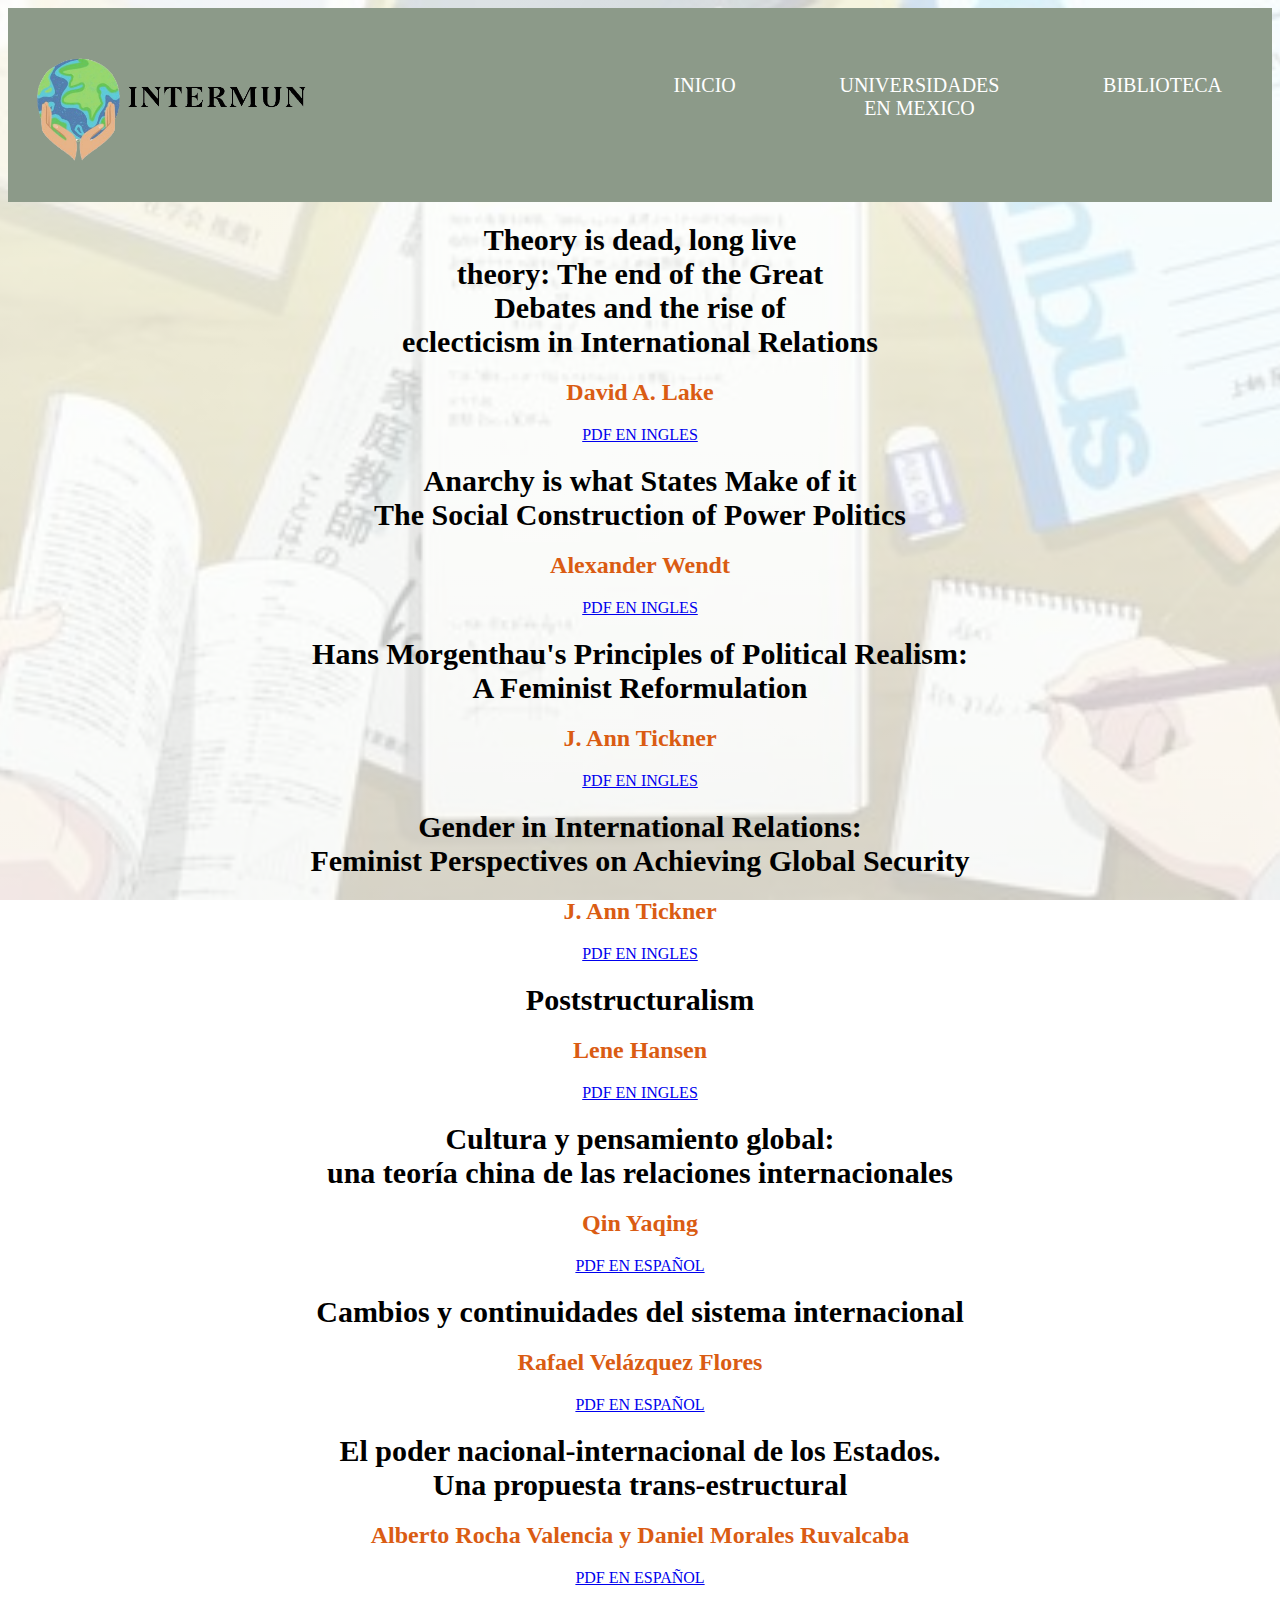
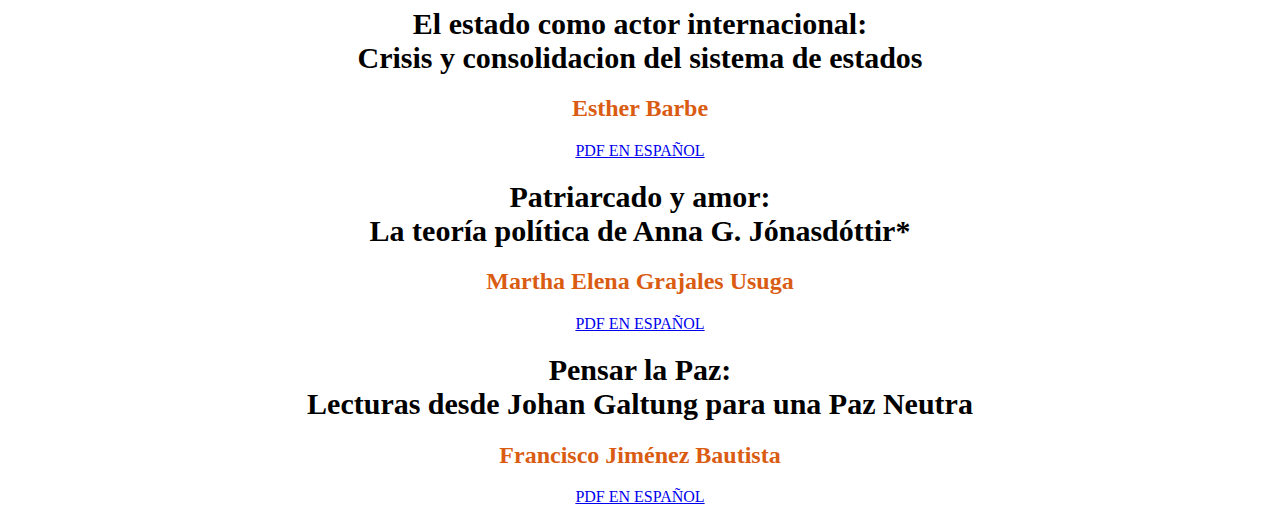
==== biblioteca.html @ 687db1a2 "relaciones internacionales" ====
<!DOCTYPE html>
<html lang="en">
<head>
    <meta charset="UTF-8">
    <meta name="viewport" content="width=device-width, initial-scale=1.0">
    <link rel="stylesheet" href="style.css">
    <title>BIBLIOTECA</title>
    <style>
        .inicio2 {
            text-align: center;
        }
    </style>
</head>
<body id="fondo3">
    <header>
        <div>
            <img src="./Imagenes/INTERMUN-removebg-preview.png" alt="logo intermun">
        </div>
        <nav>
            <ul>
                <li><a href="inicio.html">INICIO</a></li>
                <li><a href="universidades.html">UNIVERSIDADES EN MEXICO</a></li>
                <li><a href="biblioteca.html">BIBLIOTECA</a></li>
            </ul>
            </nav>
        </header>
    <div class="inicio2">
        <div>
        <h1>Theory is dead, long live <br> theory: The end of the Great <br> Debates and the rise of <br> eclecticism in International Relations</h1>
        <h2>David A. Lake</h2>
        <li><a href="https://drive.google.com/file/d/1nPlQkWXPWbOv4HWCoecrNwwCO1XNYhzx/view?usp=sharing">PDF EN INGLES</a></li>
    </div>
    <div>
        <h1>Anarchy is what States Make of it <br>The Social Construction of Power Politics</h1>
        <h2>Alexander Wendt</h2>
        <li><a href="https://drive.google.com/file/d/1PQYanySa3_lZ11AgOnPQjzycLoxgzZHC/view?usp=sharing">PDF EN INGLES</a></li>
    </div>
    <div>
        <h1>Hans Morgenthau's Principles of Political Realism: <br> A Feminist Reformulation</h1>
        <h2>J. Ann Tickner</h2>
        <li><a href="https://drive.google.com/file/d/15Id9OCGUGSLJyJ08IlK2lo13HJbaD5f6/view?usp=sharing">PDF EN INGLES</a></li>
    </div>
    <div>
        <h1> Gender in International Relations: <br> Feminist Perspectives on Achieving Global Security</h1>
        <h2>J. Ann Tickner</h2>
        <li><a href="https://drive.google.com/file/d/1RyvS6eWNGXGqgs--28zt9QOjSrhLk_eI/view?usp=sharing">PDF EN INGLES</a></li>
    </div>
    <div>
        <h1> Poststructuralism</h1>
        <h2>Lene Hansen</h2>
        <li><a href="https://drive.google.com/file/d/1X-wRa0kcEC55ocMY0IeQVIgB0bs_l7DN/view?usp=sharing">PDF EN INGLES</a></li>
    </div>
    <div>
        <h1> Cultura y pensamiento global:<br>una teoría china de las relaciones internacionales</h1>
        <h2>Qin Yaqing</h2>
        <li><a href="https://drive.google.com/file/d/1WI5vZp8gQWgAEkCqzMRAiU5_rXJ61mbJ/view?usp=sharing">PDF EN ESPAÑOL</a></li>
    </div>
    <div>
        <h1> Cambios y continuidades del sistema internacional</h1>
        <h2>Rafael Velázquez Flores</h2>
        <li><a href="https://drive.google.com/file/d/12YfLJWu1hIyU8ROx6eb1_lz0Uqfb7tpk/view?usp=sharing">PDF EN ESPAÑOL</a></li>
    </div>
    <div>
        <h1> El poder nacional-internacional de los Estados. <br> Una propuesta trans-estructural</h1>
        <h2>Alberto Rocha Valencia y Daniel Morales Ruvalcaba</h2>
        <li><a href="https://drive.google.com/file/d/1EpS6iaVUeQhXk02HyD0curmI6oQ02oMw/view?usp=sharing">PDF EN ESPAÑOL</a></li>
    </div>
    <div>
        <h1>El estado como actor internacional: <br> Crisis y consolidacion del sistema de estados</h1>
        <h2>Esther Barbe</h2>
        <li><a href="https://drive.google.com/file/d/1Y_1b0U5zsZ9A0LkRrn9pbG41pr1BQiUg/view?usp=sharing">PDF EN ESPAÑOL</a></li>
    </div>
    <div>
        <h1>Patriarcado y amor:<br> La teoría política de Anna G. Jónasdóttir*</h1>
        <h2>Martha Elena Grajales Usuga</h2>
        <li><a href="https://drive.google.com/file/d/1dhUGLi3DDXg3fbzE5Fsj7vcaf67yseqD/view?usp=sharing">PDF EN ESPAÑOL</a></li>
    </div>
    <div>
        <h1> Pensar la Paz: <br>Lecturas desde Johan Galtung para una Paz Neutra</h1>
        <h2>Francisco Jiménez Bautista</h2>
        <li><a href="https://drive.google.com/file/d/17Aw9xqTqETVlbISjMF_oVQxdNp3iOdRr/view?usp=sharing">PDF EN ESPAÑOL</a></li>
    </div>
</div>
</body>
</html>
---- style.css ----
@import url('https://fonts.googleapis.com/css2?family=Playfair+Display:ital,wght@0,400..900;1,400..900&display=swap');
header {
    display: flex;
    flex-direction: row;
    justify-content: space-between;
    background-color: rgb(140, 154, 137);
    width: 100%;
    list-style: none;
    opacity: none;
}
 
header ul{
    list-style: none;
    text-align: center;
    display: flex;
}


header a{
    text-decoration: none;
    color: white;
    flex-direction: row;
    font-size: 20px;
    width: 80%;
    border-radius: 25%;
    text-align: center;
}
header img {
    display: flex;
    flex-direction: row;
    width: 60%;
}

header ul li {
    margin: 50px;
}

img {
    width: 150px;
}
.inicio1 h1{
    font-size: 34px;
    color: rgb(255, 254, 254);
    flex-direction:row;
    justify-content: center;
    font-family:"Playfair Display", serif;
}

.inicio1 p{
    margin: center;
    display: flex;
    flex-direction:row;
    justify-content: center;
}

.container h2{
color: rgb(254, 254, 254);
}

.container p{
    color: rgb(255, 255, 255);
}

.main{
    display: flex;
    flex-direction: row;
    width: 100%;
    margin: 10px 0 10px 0;
}


.caja{
    width: 100%;
    height: 100%;
    padding: 10px;
    display: flex;
    flex-direction: column;
    justify-content: center;
    align-items: center;
}

.caja img {
    width: 250px;
}

.caja1{
    width: 100%;
    height: 100%;
    padding: 10px;
    display: flex;
    flex-direction: column;
    justify-content: center;
    align-items: center;
}

.caja1 img {
    width: 190px;
}

.caja2{
    width: 100%;
    height: 100%;
    padding: 10px;
    display: flex;
    flex-direction: column;
    justify-content: center;
    align-items: center;
}

.caja2 img{
    width: 220px;
}

.caja2 h1{
    font-size: 30px;
}

.caja a {
    list-style: none;
    text-decoration: none;
}

.caja1 a {
    list-style: none ;
    text-decoration: none;
}

.caja2 a {
    list-style: none;
    text-decoration: none;
    
}

#fondo{
    background:linear-gradient(rgba(5,7,12, 0.75),rgba(5, 7, 12, 0.75)),url(Imagenes/fondorei.png) no-repeat center;
    background-position: center center;
    background-repeat: no-repeat;
    background-size: cover;
    background-attachment: fixed;  
}

#fondo2 {
    background:linear-gradient(rgba(255, 255, 255, 0.75),rgba(255, 255, 255, 0.75)),url(Imagenes/fondouni.jpg) no-repeat center;
    background-position: center center;
    background-repeat: no-repeat;
    background-size: cover;
    background-attachment: fixed; 
}

#fondo3 {
    background:linear-gradient(rgba(255, 255, 255, 0.75),rgba(255, 255, 255, 0.75)),url(Imagenes/fondotema.jpg) no-repeat center;
    background-position: center center;
    background-repeat: no-repeat;
    background-size: cover;
    background-attachment: fixed;
}

.inicio2 h2 {
color: rgb(218, 92, 19);
}

.inicio2 h1 {
    font-size: 30px;
}

.inicio2 li{
    list-style: none;
}
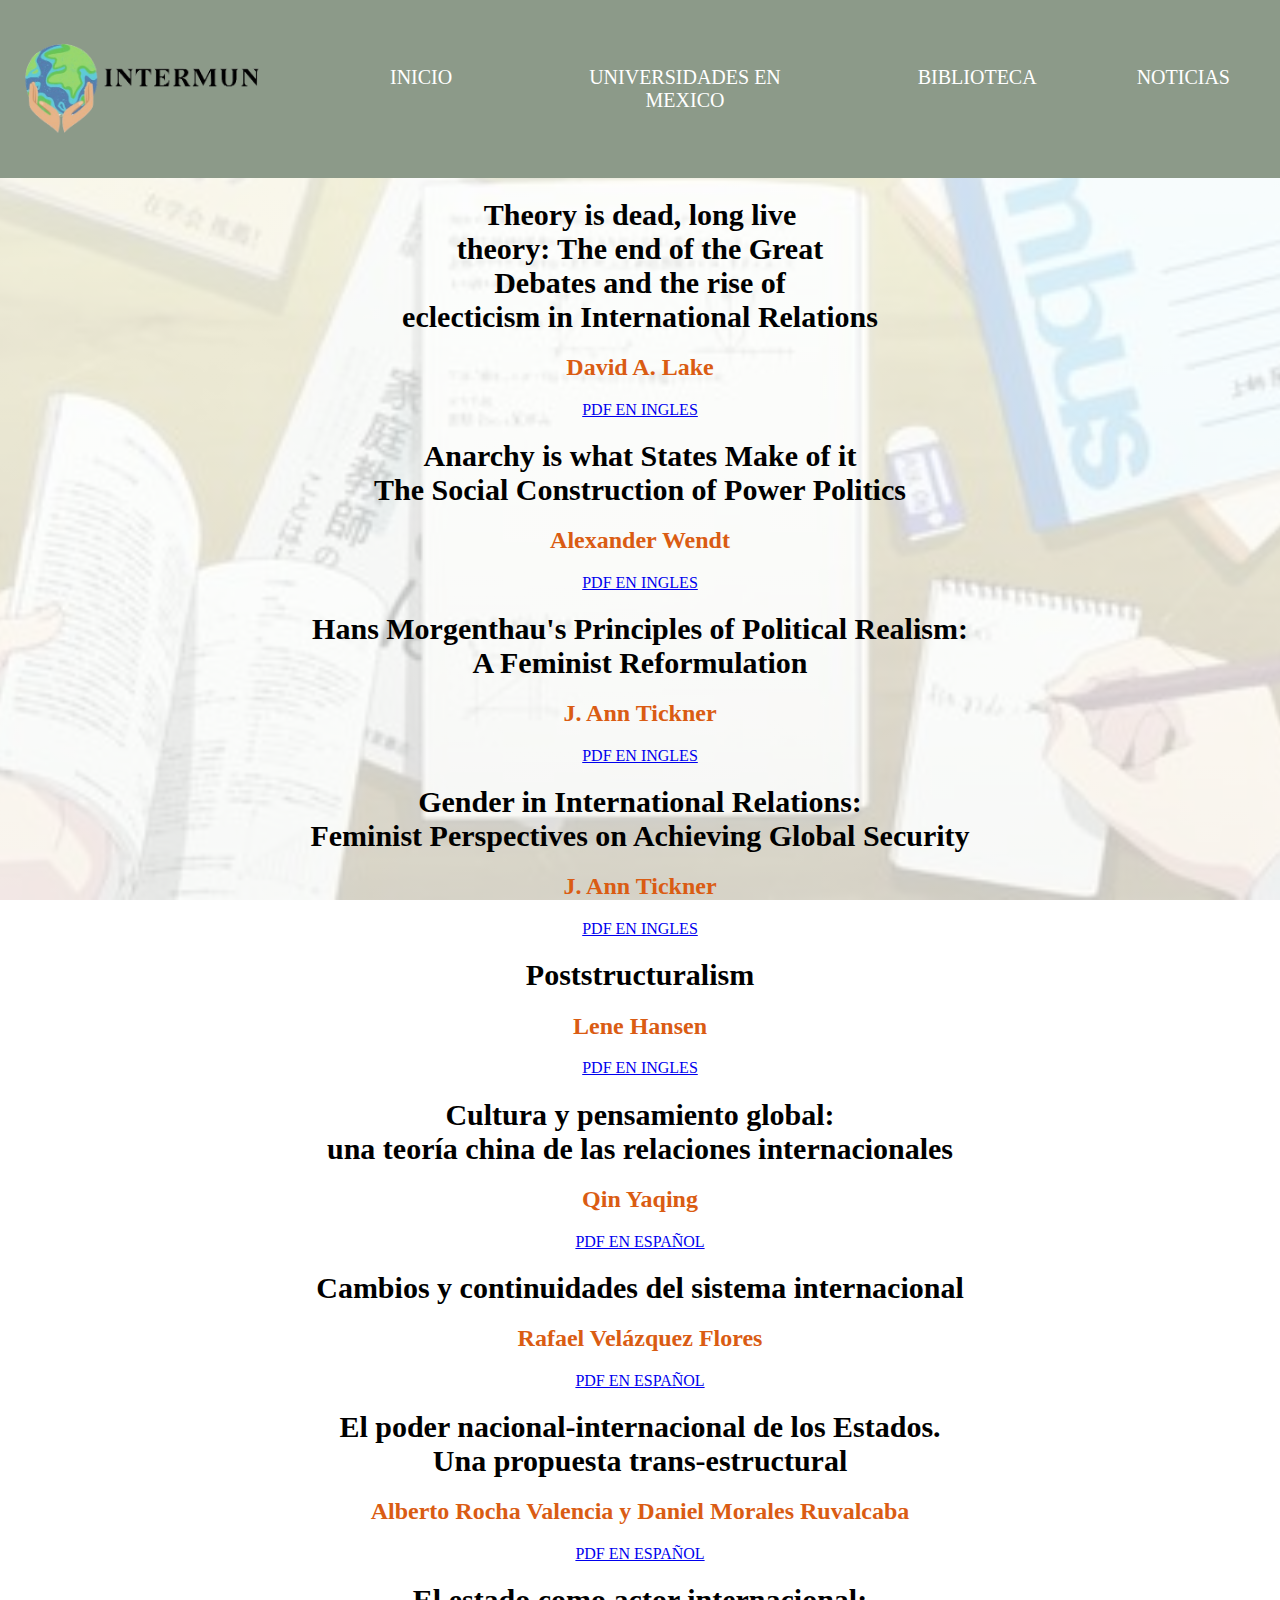
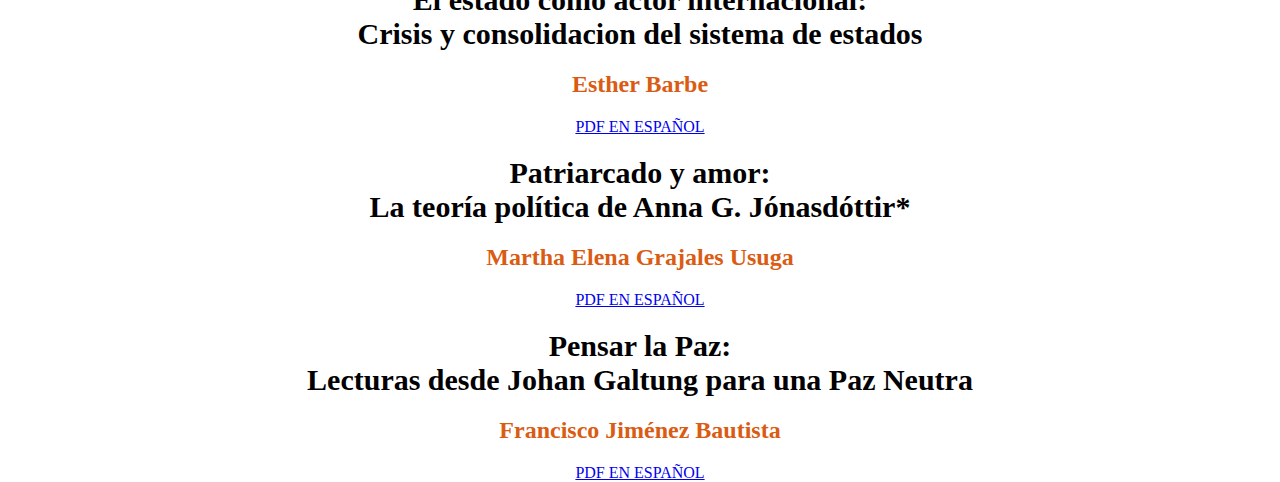
==== commit 45211e08: "noticias pagina" ====
--- a/biblioteca.html
+++ b/biblioteca.html
@@ -18,22 +18,35 @@
         </div>
         <nav>
             <ul>
-                <li><a href="inicio.html">INICIO</a></li>
-                <li><a href="universidades.html">UNIVERSIDADES EN MEXICO</a></li>
-                <li><a href="biblioteca.html">BIBLIOTECA</a></li>
+                <li>
+                    <a href="index.html">INICIO</a>
+                </li>
+                <li>
+                    <a href="universidades.html">UNIVERSIDADES EN MEXICO</a>
+                </li>
+                <li>
+                    <a href="biblioteca.html">BIBLIOTECA</a>
+                </li>
+                <li>
+                    <a href="noticias.html">NOTICIAS</a>
+                </li>
             </ul>
-            </nav>
-        </header>
+        </nav>
+    </header>
     <div class="inicio2">
         <div>
         <h1>Theory is dead, long live <br> theory: The end of the Great <br> Debates and the rise of <br> eclecticism in International Relations</h1>
         <h2>David A. Lake</h2>
-        <li><a href="https://drive.google.com/file/d/1nPlQkWXPWbOv4HWCoecrNwwCO1XNYhzx/view?usp=sharing">PDF EN INGLES</a></li>
+        <li>
+            <a href="https://drive.google.com/file/d/1nPlQkWXPWbOv4HWCoecrNwwCO1XNYhzx/view?usp=sharing">PDF EN INGLES</a>
+        </li>
     </div>
     <div>
         <h1>Anarchy is what States Make of it <br>The Social Construction of Power Politics</h1>
         <h2>Alexander Wendt</h2>
-        <li><a href="https://drive.google.com/file/d/1PQYanySa3_lZ11AgOnPQjzycLoxgzZHC/view?usp=sharing">PDF EN INGLES</a></li>
+        <li>
+            <a href="https://drive.google.com/file/d/1PQYanySa3_lZ11AgOnPQjzycLoxgzZHC/view?usp=sharing">PDF EN INGLES</a>
+        </li>
     </div>
     <div>
         <h1>Hans Morgenthau's Principles of Political Realism: <br> A Feminist Reformulation</h1>
--- a/style.css
+++ b/style.css
@@ -1,12 +1,14 @@
 @import url('https://fonts.googleapis.com/css2?family=Playfair+Display:ital,wght@0,400..900;1,400..900&display=swap');
+body {
+    margin: 0;
+}
+
 header {
     display: flex;
     flex-direction: row;
     justify-content: space-between;
     background-color: rgb(140, 154, 137);
     width: 100%;
-    list-style: none;
-    opacity: none;
 }
  
 header ul{
@@ -25,19 +27,15 @@
     border-radius: 25%;
     text-align: center;
 }
+
 header img {
-    display: flex;
-    flex-direction: row;
-    width: 60%;
+    width: 300px;
 }
 
 header ul li {
     margin: 50px;
 }
 
-img {
-    width: 150px;
-}
 .inicio1 h1{
     font-size: 34px;
     color: rgb(255, 254, 254);
@@ -155,6 +153,14 @@
     background-attachment: fixed;
 }
 
+#fondo4 {
+    background:linear-gradient(rgba(255, 255, 255, 0.75),rgba(255, 255, 255, 0.75)),url(./Imagenes/fondonoticias.jpg) no-repeat center;
+    background-position: center center;
+    background-repeat: no-repeat;
+    background-size: cover;
+    background-attachment: fixed
+}
+
 .inicio2 h2 {
 color: rgb(218, 92, 19);
 }
@@ -165,4 +171,70 @@
 
 .inicio2 li{
     list-style: none;
+}
+
+.slider-container {
+    display: flex;
+    width: 100%;
+    height: 70vh;
+  }
+  
+  .slider-container img {
+    display: flex;
+    width: 100%;
+    object-fit:cover;
+    scroll-snap-align: center;
+  }
+
+  .btn {
+    background-color: #ffffff;
+    border: none;
+    color: rgb(0, 0, 0);
+    padding: 10px 30px;
+    text-align: center;
+    text-decoration: none;
+    display: inline-block;
+    font-size: 16px;
+    margin: 20px 50px;
+    cursor: pointer;
+    border-radius: 4px;
+  }
+
+  
+
+@media (max-width: 935px) {
+    header {
+        display: flex;
+        flex-direction: column;
+        flex-wrap: wrap;
+        align-items: center;
+        background-color: rgb(140, 154, 137);
+        width: 100%;
+    }
+
+    header ul {
+        margin-top: 0;
+    }
+
+    header ul li {
+        margin: 10px;
+    }
+
+    header a {
+        color: white;
+        flex-direction: row;
+        font-size: 100%;
+        text-align: center;
+    }
+
+    .main{
+        display: flex;
+        flex-direction: column;
+        width: 100%;
+        margin: 10px 0 10px 0;
+    }
+
+    .main img {
+        width: 30%;
+    }
 }